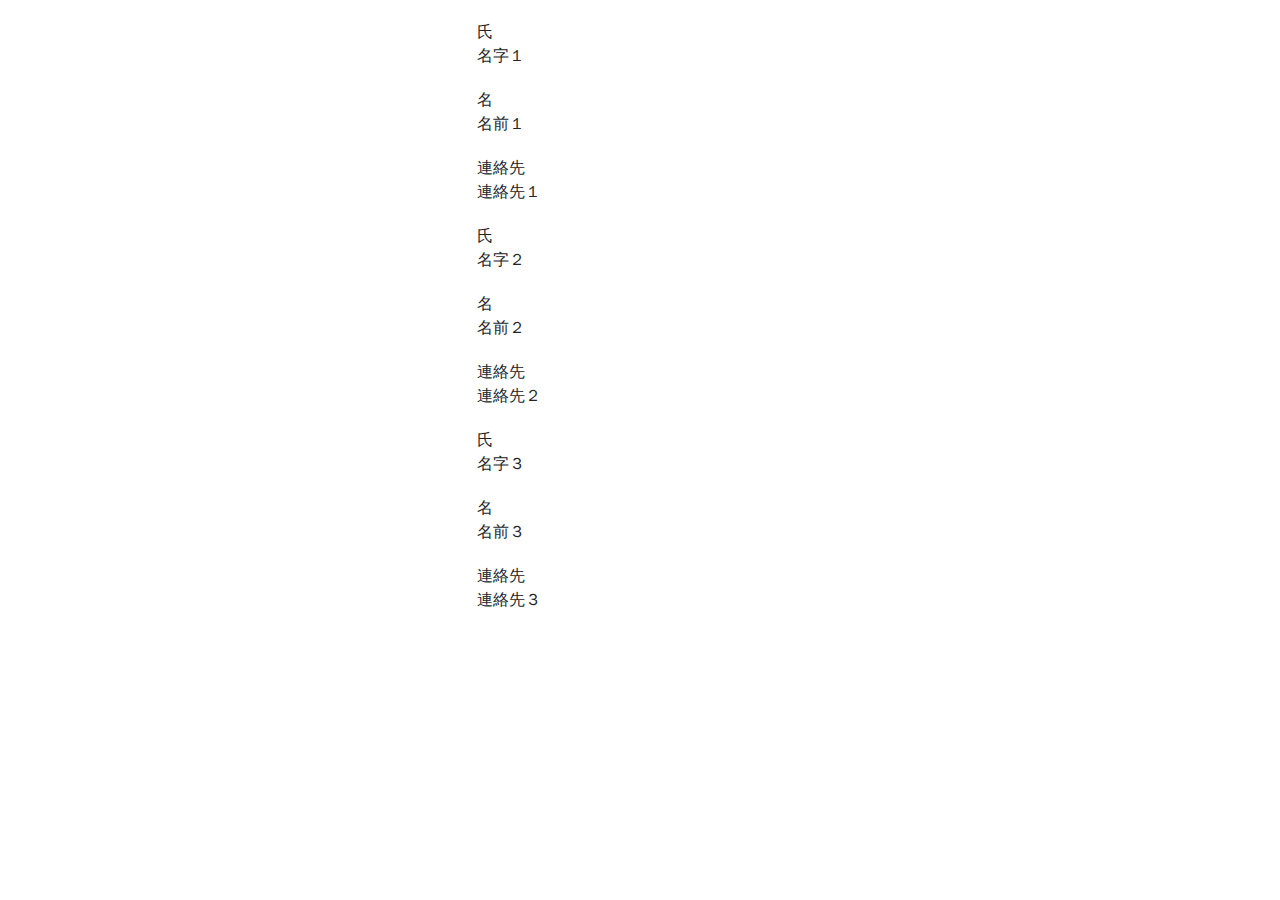
==== BadIUISample/employList/index.html @ 5050b2ed "commit" ====
<!doctype html>
<html lang="ja">
<head>
    <!-- Required meta tags -->
    <meta charset="utf-8">
    <meta name="viewport" content="width=device-width, initial-scale=1, shrink-to-fit=no">

    <!-- Bootstrap CSS -->
    <link rel="stylesheet" href="..\..\css\bootstrap.min.css">
    <link rel="stylesheet" href="..\..\css\bootstrap-grid.css">
    <link href="list.css" rel="stylesheet">
    <title>社員一覧</title>
</head>
<body>

<main class="container">
    <table cellspacing="0">
        <tr>
            <p>
                氏<br/>
                名字１
            </p>
            <p>
                名<br/>
                名前１
            </p>
            <p>
                連絡先<br/>
                連絡先１
            </p>
        </tr>
        <tr>
            <p>
                氏<br/>
                名字２
            </p>
            <p>
                名<br/>
                名前２
            </p>
            <p>
                連絡先<br/>
                連絡先２
            </p>
        </tr>
        <tr>
            <p>
                氏<br/>
                名字３
            </p>
            <p>
                名<br/>
                名前３
            </p>
            <p>
                連絡先<br/>
                連絡先３
            </p>
        </tr>
    </table>
</main>

<!-- Optional JavaScript -->
<!-- Bootstrap JS -->
<script src="..\..\js\bootstrap.min.js"></script>
</body>
</html>
---- BadIUISample/employList/list.css ----
.container{
  width: 350px;

}

ul{
  list-style: none;
}

button{
  margin-top: 30px;
  width: 180px;
}

p{
  margin-top: 20px;
  margin-bottom: 0px;
}
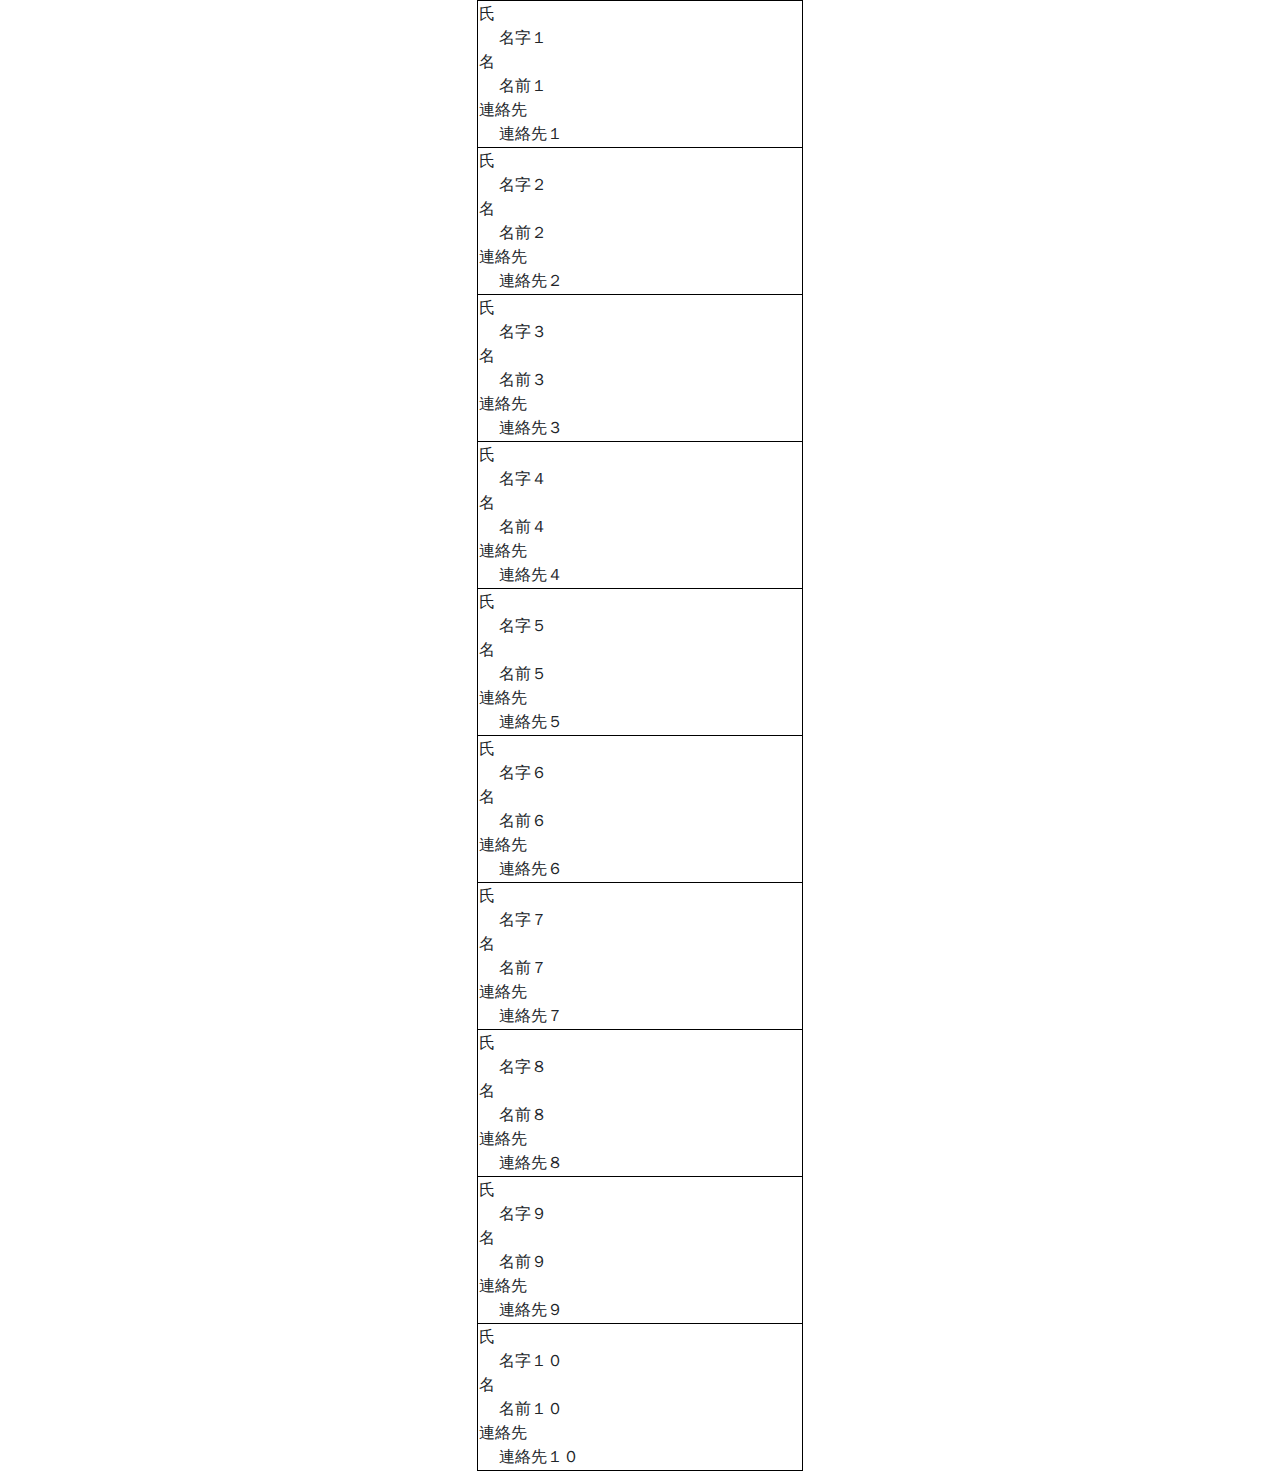
==== commit 20db758a: "commit" ====
--- a/BadIUISample/employList/index.html
+++ b/BadIUISample/employList/index.html
@@ -15,53 +15,118 @@
 
 <main class="container">
     <table cellspacing="0">
-        <tr>
-            <p>
-                氏<br/>
-                名字１
-            </p>
-            <p>
-                名<br/>
-                名前１
-            </p>
-            <p>
-                連絡先<br/>
-                連絡先１
-            </p>
-        </tr>
-        <tr>
-            <p>
-                氏<br/>
-                名字２
-            </p>
-            <p>
-                名<br/>
-                名前２
-            </p>
-            <p>
-                連絡先<br/>
-                連絡先２
-            </p>
-        </tr>
-        <tr>
-            <p>
-                氏<br/>
-                名字３
-            </p>
-            <p>
-                名<br/>
-                名前３
-            </p>
-            <p>
-                連絡先<br/>
-                連絡先３
-            </p>
-        </tr>
+        <tr><td>
+            <p>氏</p>
+            <output>名字１</output>
+            
+            <p>名</p>
+            <output>名前１</output>
+            
+            <p>連絡先</p>
+            <output>連絡先１</output>
+            
+        </td></tr>
+        <tr><td>
+            <p>氏</p>
+            <output>名字２</output>
+            
+            <p>名</p>
+            <output>名前２</output>
+            
+            <p>連絡先</p>
+            <output>連絡先２</output>
+            
+        </td></tr>
+        <tr><td>
+            <p>氏</p>
+            <output>名字３</output>
+            
+            <p>名</p>
+            <output>名前３</output>
+            
+            <p>連絡先</p>
+            <output>連絡先３</output>
+            
+        </td></tr>
+        <tr><td>
+            <p>氏</p>
+            <output>名字４</output>
+            
+            <p>名</p>
+            <output>名前４</output>
+            
+            <p>連絡先</p>
+            <output>連絡先４</output>
+            
+        </td></tr>
+        <tr><td>
+            <p>氏</p>
+            <output>名字５</output>
+            
+            <p>名</p>
+            <output>名前５</output>
+            
+            <p>連絡先</p>
+            <output>連絡先５</output>
+            
+        </td></tr>
+        <tr><td>
+            <p>氏</p>
+            <output>名字６</output>
+            
+            <p>名</p>
+            <output>名前６</output>
+            
+            <p>連絡先</p>
+            <output>連絡先６</output>
+            
+        </td></tr>
+        <tr><td>
+            <p>氏</p>
+            <output>名字７</output>
+            
+            <p>名</p>
+            <output>名前７</output>
+            
+            <p>連絡先</p>
+            <output>連絡先７</output>
+            
+        </td></tr>
+        <tr><td>
+            <p>氏</p>
+            <output>名字８</output>
+            
+            <p>名</p>
+            <output>名前８</output>
+            
+            <p>連絡先</p>
+            <output>連絡先８</output>
+            
+        </td></tr>
+        <tr><td>
+            <p>氏</p>
+            <output>名字９</output>
+            
+            <p>名</p>
+            <output>名前９</output>
+            
+            <p>連絡先</p>
+            <output>連絡先９</output>
+            
+        </td></tr>
+        <tr><td>
+            <p>氏</p>
+            <output>名字１０</output>
+            
+            <p>名</p>
+            <output>名前１０</output>
+            
+            <p>連絡先</p>
+            <output>連絡先１０</output>
+            
+        </td></tr>
     </table>
 </main>
 
-<!-- Optional JavaScript -->
-<!-- Bootstrap JS -->
-<script src="..\..\js\bootstrap.min.js"></script>
 </body>
 </html>--- a/BadIUISample/employList/list.css
+++ b/BadIUISample/employList/list.css
@@ -3,16 +3,19 @@
 
 }
 
-ul{
-  list-style: none;
+table{
+  width: 100%;
 }
 
-button{
-  margin-top: 30px;
-  width: 180px;
+td{
+  border: solid 1px black;
+  position: relative;
 }
 
 p{
-  margin-top: 20px;
-  margin-bottom: 0px;
+  margin: 0px;
+}
+
+output{
+  padding-left: 20px;
 }